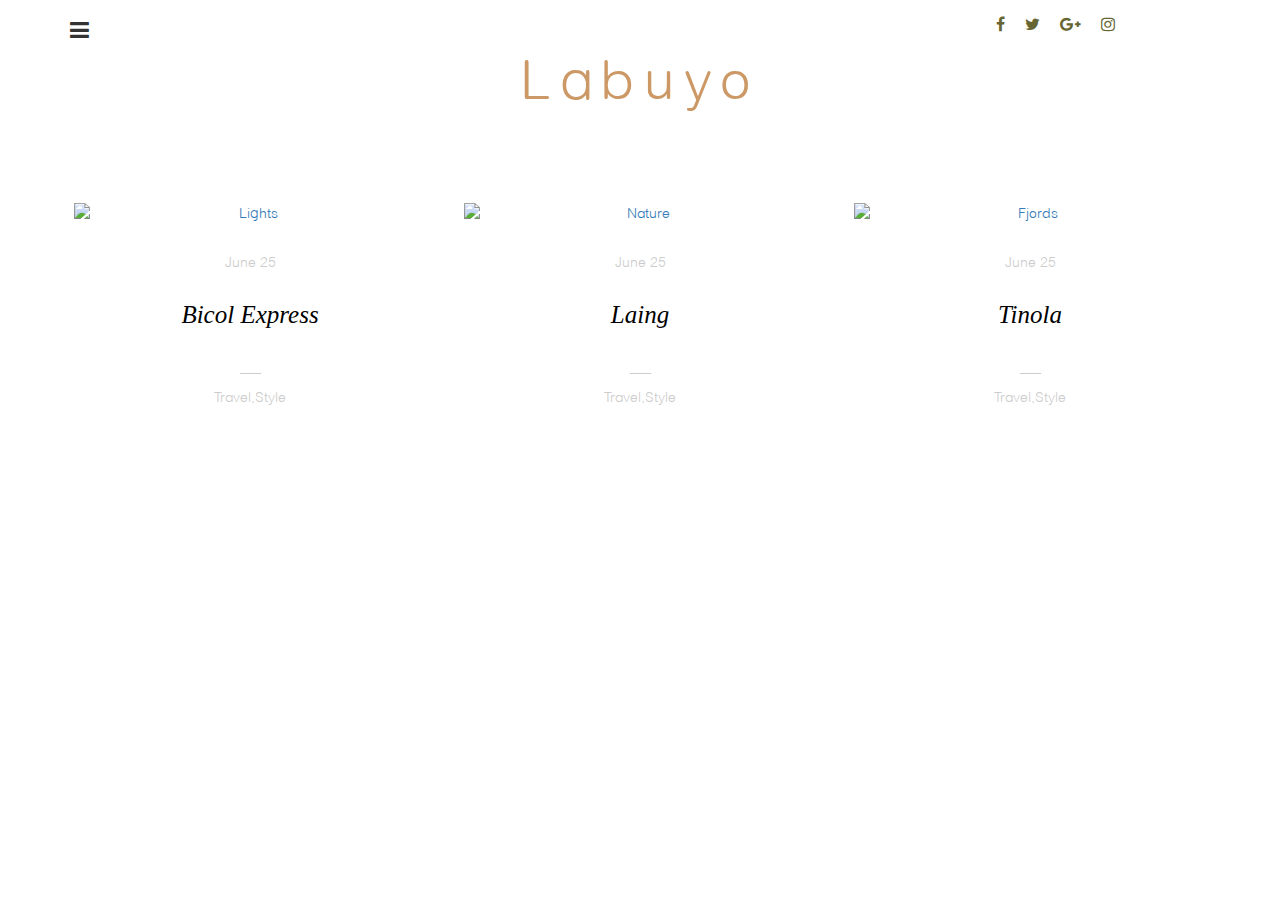
==== Final Project/index.html @ 211251b9 "updated files" ====
<!DOCTYPE html>
<html>

<head>
    <title>Labuyo</title>
    <meta name="viewport" content="width=device-width, initial-scale=1">
    <link rel="stylesheet" href="./assets/css/bootstrap.min.css">
    <link rel="stylesheet" href="https://cdnjs.cloudflare.com/ajax/libs/font-awesome/4.7.0/css/font-awesome.min.css">
    <link rel="stylesheet" href="./assets/css/style.css">
</head>

<body>
    <div class="container">
        <!-- Header Section start-->
        <div class="row maincontainer">
            <div class="col-md-3 col-xs-1 hamburgercontainer">
                <p>
                    <i class="fa fa-bars" aria-hidden="true"></i>
                </p>
            </div>
            <div class="col-md-6 col-xs-5 logocontainer">
                <a href="./index.html" title="logo">Labuyo</a>
            </div>
            <div class="col-md-3  col-xs-6 socialcontainer">
                <ul>
                    <li>
                        <a href="">
                            <i class="fa fa-facebook" aria-hidden="true"></i>
                        </a>
                    </li>
                    <li>
                        <a href="">
                            <i class="fa fa-twitter" aria-hidden="true"></i>
                        </a>
                    </li>
                    <li>
                        <a href="">
                            <i class="fa fa-google-plus" aria-hidden="true"></i>
                        </a>
                    </li>
                    <li>
                        <a href="">
                            <i class="fa fa-instagram" aria-hidden="true"></i>
                        </a>
                    </li>
                </ul>
            </div>
        </div>
        <!-- Header Section End-->
    </div>
    <div class="container-fluid fullwidth-fluid">
        <!-- product Start -->
        <div class="container">
            <div class="row productcontainer">
                <div class="col-container">
                    <div class="col col-md-4">
                        <div class="thumbnail customthumbnail">
                            <a href="./bicolexpress.html" target="_blank">
                                <img src="./assets/images/BicolExpress.jpg" alt="Lights" class="img-responsive">
                                <div class="caption customcaption">
                                    <p class="recipe_time">June 25</p>
                                    <p class="recipe_title">Bicol Express</p>
                                    <p class="dash">___</p>
                                    <p class="recipe_tag">Travel,Style</p>
                                </div>
                            </a>
                        </div>
                    </div>
                    <div class="col col-md-4">
                        <div class="thumbnail customthumbnail">
                            <a href="./laing.html" target="_blank">
                                <img src="./assets/images/Laing.jpg" alt="Nature" class="img-responsive">
                                <div class="caption customcaption">
                                    <p class="recipe_time">June 25</p>
                                    <p class="recipe_title">Laing</p>
                                    <p class="dash">___</p>
                                    <p class="recipe_tag">Travel,Style</p>
                                </div>
                            </a>
                        </div>
                    </div>
                    <div class="col col-md-4">
                        <div class="thumbnail customthumbnail">
                            <a href="./tinola.html" target="_blank">
                                <img src="./assets/images/Tinola.jpg" alt="Fjords" class="img-responsive">
                                <div class="caption customcaption">
                                    <p class="recipe_time">June 25</p>
                                    <p class="recipe_title">Tinola</p>
                                    <p class="dash">___</p>
                                    <p class="recipe_tag">Travel,Style</p>
                                </div>
                            </a>
                        </div>
                    </div>
                </div>
            </div>
        </div>
        <!-- product End -->
    </div>
    <script src="./assets/js/jquery.min.js"></script>
    <script src="./assets/js/bootstrap.min.js"></script>
</body>

</html>
---- Final Project/assets/css/style.css ----
@font-face {
    font-family: FuturaLTLight;
    font-style: oblique;
    src: url(./fonts/FuturaLT.ttf);
}

@font-face {
    font-family: FuturaLTLightone;
    font-style: oblique;
    src: url(./fonts/LeroyLetteringLightBeta01.ttf);
}

* {
    box-sizing: border-box;
}

html {
    overflow: hidden;
    height: 100%;
}

body {
    height: 100%;
    overflow-x: hidden;
}

body,
html {
    font-family: FuturaLTLightone, sans-serif;
}

a:hover {
    text-decoration: none;
}

.container-fluid.fullwidth-fluid {
    padding: 0px;
}

.logocontainer {
    text-align: center;
}

.col-md-3.addresscontainer {
    font-size: 12px;
}

.hamburgercontainer p {
    font-size: 22px;
    padding-top: 15px;
}

.logocontainer a {
    color: #CC9966;
    font-size: 55px;
    font-weight: 100;
    letter-spacing: 10px;
    vertical-align: baseline;
    word-wrap: break-word;
}

.socialcontainer ul li {
    list-style: none;
    display: inline-block;
    padding: 0px 8px;
    color: #666633;
}

.socialcontainer ul li a i {
    color: #666633;
    font-size: 16px;
}

.logocontainer a:hover {
    text-decoration: none;
}

.col-md-6.logocontainer {
    margin: 40px 0px;
}

.addresscontainer,
.socialcontainer {
    padding-top: 15px;
}

/* Nav section  */

.customnav {
    background: #fff !IMPORTANT;
    border-color: #00000014;
    margin-bottom: 0px;
}

.customnav .navbar-nav>li {
    padding: 0px 50px;
}

.navbar-default .navbar-nav>.active>a,
.navbar-default .navbar-nav>.active>a:focus,
.navbar-default .navbar-nav>.active>a:hover {
    background: transparent;
    color: #CC9966;
}

/* Banner Section */

.bannercontainer {
    background: url('../images/bicolexpress.jpg') no-repeat;
    background-size: cover;
    height: 500px;
    clear:both;
}
.bannercontainer2 {
    background: url('../images/laing.jpg') no-repeat;
    background-size: cover;
    height: 500px;
    clear:both;
}
.bannercontainer3 {
    background: url('../images/tinola.jpg') no-repeat;
    background-size: cover;
    height: 500px;
    clear:both;
}

/* product Section */

.customthumbnail {
    border: none;
    text-align: center;
}

.row.productcontainer {
    padding: 40px 0px;
    clear:both;
}

.customthumbnail img:hover {
    transform: scale(1.1);
}

.customthumbnail img {
    transition: transform .2s;
}

.caption.customcaption {
    margin-top: 20px;
}

p.recipe_time {
    color: #ccc;
}

p.recipe_title {
    color: #000;
    font-family: -webkit-body;
    font-size: 25px;
    font-style: oblique;
    padding: 15px 0px;
}

p.recipe_tag {
    color: #ccc;
}

.row.productcontainer .col {
    margin-bottom: 30px;
}

.dash{
    color:#ccc;
}
ul.itemlist li {
    line-height: 40px;
}
ul.itemlist {
    padding-left: 0px;
}

.stepslist{
    list-style: none;
}

ul.itemlist.stepslist li {
    padding: 25px 0px;
}
span.step {
    background: #c09c51cc;
    padding: 10px 10px;
    color: #fff;
    font-size: 16px;
    margin-right: 10px;
}
ul.itemlist.stepslist li {
    line-height: 28px;
}

/* footer Section */

footer {
    background: #c09c51cc;
    padding: 30px;
}

footer p {
    color: #fff;
    font: normal normal normal 14px/1.4em;
    font-weight: 100;
}

.form-control {
    border-radius: 0px;
    box-shadow: none;
    width: 100% !important;
}

.col-md-6.subscribe p {
    text-align: left;
    padding-left: 15px;
}

.subscribe button.btn.btn-default {
    background: rgba(255, 255, 255, 1) !important;
    color: rgb(158, 149, 149) !important;
    border-radius: 0px;
    box-shadow: none;
    font-weight: lighter;
    text-transform: uppercase;
}

.col-md-6.copyrights p {
    text-align: center;
}

footer .socialcontainer {
    text-align: center;
}

footer .socialcontainer ul li a i {
    color: #ffffffc7;
}

p.copyinfo {
    text-align: center;
    font-size: 12px;
    position: relative;
    top: 40px;
}

@media only screen and (max-width: 600px) {
    .addresscontainer {
        text-align: center;
    }
    .logocontainer a {
        font-size: 28px;
        letter-spacing: 8px;
    }
    .logocontainer {
        margin: 10px 0px !important;
    }
    .socialcontainer {
        text-align: center;
        padding-top:24px;
    }
    .socialcontainer ul li{
        padding:0px 5px;
    }

}
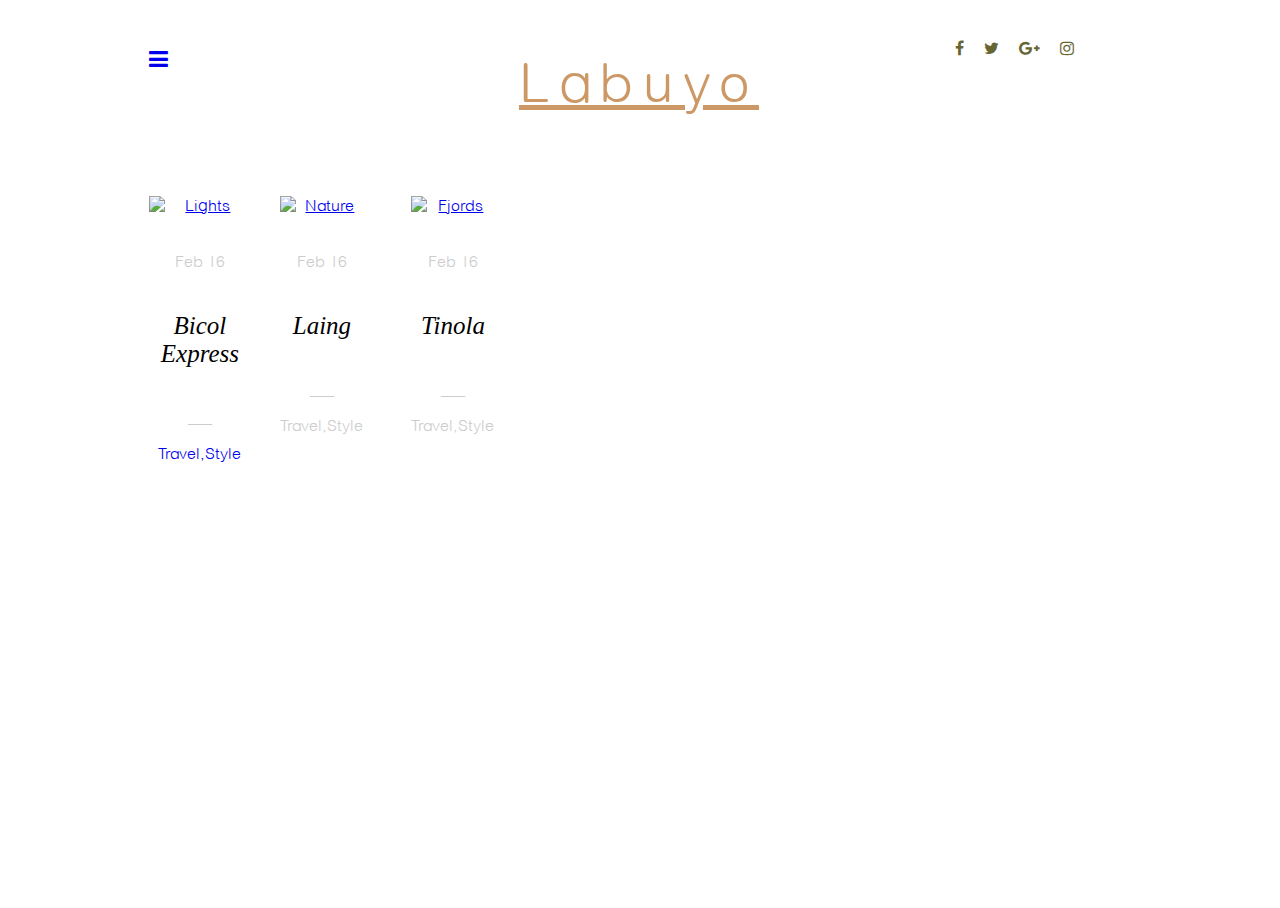
==== commit d1d66b40: "updated files" ====
--- a/Final Project/index.html
+++ b/Final Project/index.html
@@ -4,7 +4,6 @@
 <head>
     <title>Labuyo</title>
     <meta name="viewport" content="width=device-width, initial-scale=1">
-    <link rel="stylesheet" href="./assets/css/bootstrap.min.css">
     <link rel="stylesheet" href="https://cdnjs.cloudflare.com/ajax/libs/font-awesome/4.7.0/css/font-awesome.min.css">
     <link rel="stylesheet" href="./assets/css/style.css">
 </head>
@@ -13,15 +12,15 @@
     <div class="container">
         <!-- Header Section start-->
         <div class="row maincontainer">
-            <div class="col-md-3 col-xs-1 hamburgercontainer">
+            <div class="column col-md-3 col-xs-1 hamburgercontainer">
                 <p>
-                    <i class="fa fa-bars" aria-hidden="true"></i>
+                    <a href="./index.html" title="logo"> <i class="fa fa-bars" aria-hidden="true"></i></a>
                 </p>
             </div>
-            <div class="col-md-6 col-xs-5 logocontainer">
+            <div class="column col-md-6 col-xs-5 logocontainer">
                 <a href="./index.html" title="logo">Labuyo</a>
             </div>
-            <div class="col-md-3  col-xs-6 socialcontainer">
+            <div class="column col-md-3  col-xs-6 socialcontainer">
                 <ul>
                     <li>
                         <a href="">
@@ -53,25 +52,25 @@
         <div class="container">
             <div class="row productcontainer">
                 <div class="col-container">
-                    <div class="col col-md-4">
+                    <div class="column col col-md-4">
                         <div class="thumbnail customthumbnail">
                             <a href="./bicolexpress.html" target="_blank">
-                                <img src="./assets/images/BicolExpress.jpg" alt="Lights" class="img-responsive">
+                                <img src="./assets/images/bicolexpress.jpg" alt="Lights" class="img-responsive">
                                 <div class="caption customcaption">
-                                    <p class="recipe_time">June 25</p>
+                                    <p class="recipe_time">Feb 16</p>
                                     <p class="recipe_title">Bicol Express</p>
                                     <p class="dash">___</p>
-                                    <p class="recipe_tag">Travel,Style</p>
+                                    <p class="receipe_tag">Travel,Style</p>
                                 </div>
                             </a>
                         </div>
                     </div>
-                    <div class="col col-md-4">
+                    <div class="column col col-md-4">
                         <div class="thumbnail customthumbnail">
                             <a href="./laing.html" target="_blank">
-                                <img src="./assets/images/Laing.jpg" alt="Nature" class="img-responsive">
+                                <img src="./assets/images/laing.jpg" alt="Nature" class="img-responsive">
                                 <div class="caption customcaption">
-                                    <p class="recipe_time">June 25</p>
+                                    <p class="recipe_time">Feb 16</p>
                                     <p class="recipe_title">Laing</p>
                                     <p class="dash">___</p>
                                     <p class="recipe_tag">Travel,Style</p>
@@ -79,12 +78,12 @@
                             </a>
                         </div>
                     </div>
-                    <div class="col col-md-4">
+                    <div class="column col col-md-4">
                         <div class="thumbnail customthumbnail">
                             <a href="./tinola.html" target="_blank">
-                                <img src="./assets/images/Tinola.jpg" alt="Fjords" class="img-responsive">
+                                <img src="./assets/images/tinola.jpg" alt="Fjords" class="img-responsive">
                                 <div class="caption customcaption">
-                                    <p class="recipe_time">June 25</p>
+                                    <p class="recipe_time">Feb 16</p>
                                     <p class="recipe_title">Tinola</p>
                                     <p class="dash">___</p>
                                     <p class="recipe_tag">Travel,Style</p>
@@ -97,8 +96,7 @@
         </div>
         <!-- product End -->
     </div>
-    <script src="./assets/js/jquery.min.js"></script>
-    <script src="./assets/js/bootstrap.min.js"></script>
+    <script src="./assets/js/custom.js"></script>
 </body>
 
 </html>--- a/Final Project/assets/css/style.css
+++ b/Final Project/assets/css/style.css
@@ -1,12 +1,10 @@
 @font-face {
     font-family: FuturaLTLight;
-    font-style: oblique;
     src: url(./fonts/FuturaLT.ttf);
 }
 
 @font-face {
     font-family: FuturaLTLightone;
-    font-style: oblique;
     src: url(./fonts/LeroyLetteringLightBeta01.ttf);
 }
 
@@ -105,23 +103,32 @@
 
 /* Banner Section */
 
-.bannercontainer {
-    background: url('../images/bicolexpress.jpg') no-repeat;
+.bannercontainer1 {
+    background: url(../images/bicolexpress.jpg) no-repeat;
     background-size: cover;
     height: 500px;
-    clear:both;
+    clear: both;
+    display: block;
+    overflow: hidden;
+    width: 100%;
 }
 .bannercontainer2 {
-    background: url('../images/laing.jpg') no-repeat;
+    background: url(../images/laing.jpg) no-repeat;
     background-size: cover;
     height: 500px;
-    clear:both;
+    clear: both;
+    display: block;
+    overflow: hidden;
+    width: 100%;
 }
 .bannercontainer3 {
-    background: url('../images/tinola.jpg') no-repeat;
+    background: url(../images/tinola.jpg) no-repeat;
     background-size: cover;
     height: 500px;
-    clear:both;
+    clear: both;
+    display: block;
+    overflow: hidden;
+    width: 100%;
 }
 
 /* product Section */
@@ -133,7 +140,7 @@
 
 .row.productcontainer {
     padding: 40px 0px;
-    clear:both;
+    clear: both;
 }
 
 .customthumbnail img:hover {
@@ -168,23 +175,26 @@
     margin-bottom: 30px;
 }
 
-.dash{
-    color:#ccc;
-}
+.dash {
+    color: #ccc;
+}
+
 ul.itemlist li {
     line-height: 40px;
 }
+
 ul.itemlist {
     padding-left: 0px;
 }
 
-.stepslist{
+.stepslist {
     list-style: none;
 }
 
 ul.itemlist.stepslist li {
     padding: 25px 0px;
 }
+
 span.step {
     background: #c09c51cc;
     padding: 10px 10px;
@@ -192,6 +202,7 @@
     font-size: 16px;
     margin-right: 10px;
 }
+
 ul.itemlist.stepslist li {
     line-height: 28px;
 }
@@ -213,6 +224,7 @@
     border-radius: 0px;
     box-shadow: none;
     width: 100% !important;
+    padding: 10px;
 }
 
 .col-md-6.subscribe p {
@@ -221,15 +233,17 @@
 }
 
 .subscribe button.btn.btn-default {
-    background: rgba(255, 255, 255, 1) !important;
-    color: rgb(158, 149, 149) !important;
+    padding: 11px;
+    background: rgb(158, 149, 149) !important;
+    box-shadow: none;
+    color: #fff !important;
+    border: rgb(158, 149, 149) !important;
     border-radius: 0px;
-    box-shadow: none;
     font-weight: lighter;
     text-transform: uppercase;
 }
 
-.col-md-6.copyrights p {
+.col-md-6.copyrigts p {
     text-align: center;
 }
 
@@ -245,7 +259,7 @@
     text-align: center;
     font-size: 12px;
     position: relative;
-    top: 40px;
+    top: 25px;
 }
 
 @media only screen and (max-width: 600px) {
@@ -261,10 +275,132 @@
     }
     .socialcontainer {
         text-align: center;
-        padding-top:24px;
-    }
-    .socialcontainer ul li{
-        padding:0px 5px;
-    }
-
+        padding-top: 24px;
+    }
+    .socialcontainer ul li {
+        padding: 0px 5px;
+    }
+    .col-md-3.addresscontainer,
+    .col-md-6.logocontainer,
+    .col-md-3.socialcontainer,
+    .col-md-6.subscribe,
+    .col-md-6.cstepscontainer,
+    .col-md-6.citemscontainer {
+        width: 100%;
+    }
+    .col-md-6.subscribe p {
+        padding-left: 0px;
+    }
+}
+
+/* menu */
+
+.topnav {
+    overflow: hidden;
+    background-color: #FFF;
+    border: #00000014;
+    border-top: 1px solid #00000014;
+}
+
+.topnav a {
+    float: left;
+    display: block;
+    color: #CC9966;
+    text-align: center;
+    padding: 14px 16px;
+    text-decoration: none;
+    font-size: 17px;
+}
+
+.topnav a:hover {
+    background-color: #ddd;
+    color: black;
+}
+
+.active {
+    background-color: #CC9966;
+    color: #fff !important;
+}
+
+.topnav .icon {
+    display: none;
+}
+
+@media screen and (max-width: 600px) {
+    .topnav a:not(:first-child) {
+        display: none;
+    }
+    .topnav a.icon {
+        float: right;
+        display: block;
+    }
+}
+
+@media screen and (max-width: 600px) {
+    .topnav.responsive {
+        position: relative;
+    }
+    .topnav.responsive .icon {
+        position: absolute;
+        right: 0;
+        top: 0;
+    }
+    .topnav.responsive a {
+        float: none;
+        display: block;
+        text-align: left;
+    }
+}
+
+.column {
+    position: relative;
+    min-height: 1px;
+    padding-left: 15px;
+    padding-right: 15px;
+    float: left;
+}
+
+.col-md-4 {
+    width: 33.32%;
+}
+
+.col-md-3 {
+    width: 24.9%;
+}
+
+.col-md-6 {
+    width: 50%;
+}
+
+.row {
+    width: 100%;
+    display: block;
+    overflow: hidden;
+}
+
+.row div {
+    float: left;
+}
+
+.img-responsive {
+    display: block;
+    max-width: 100%;
+    height: auto;
+}
+
+.container {
+    width: 80%;
+    margin: 0 auto;
+}
+
+button.btn.btn-default {
+    padding: 11px;
+    background: rgb(158, 149, 149) !important;
+    box-shadow: none;
+    color: #fff !important;
+    border: rgb(158, 149, 149) !important;
+}
+
+.copyrigts .socialcontainer {
+    float: right;
 }